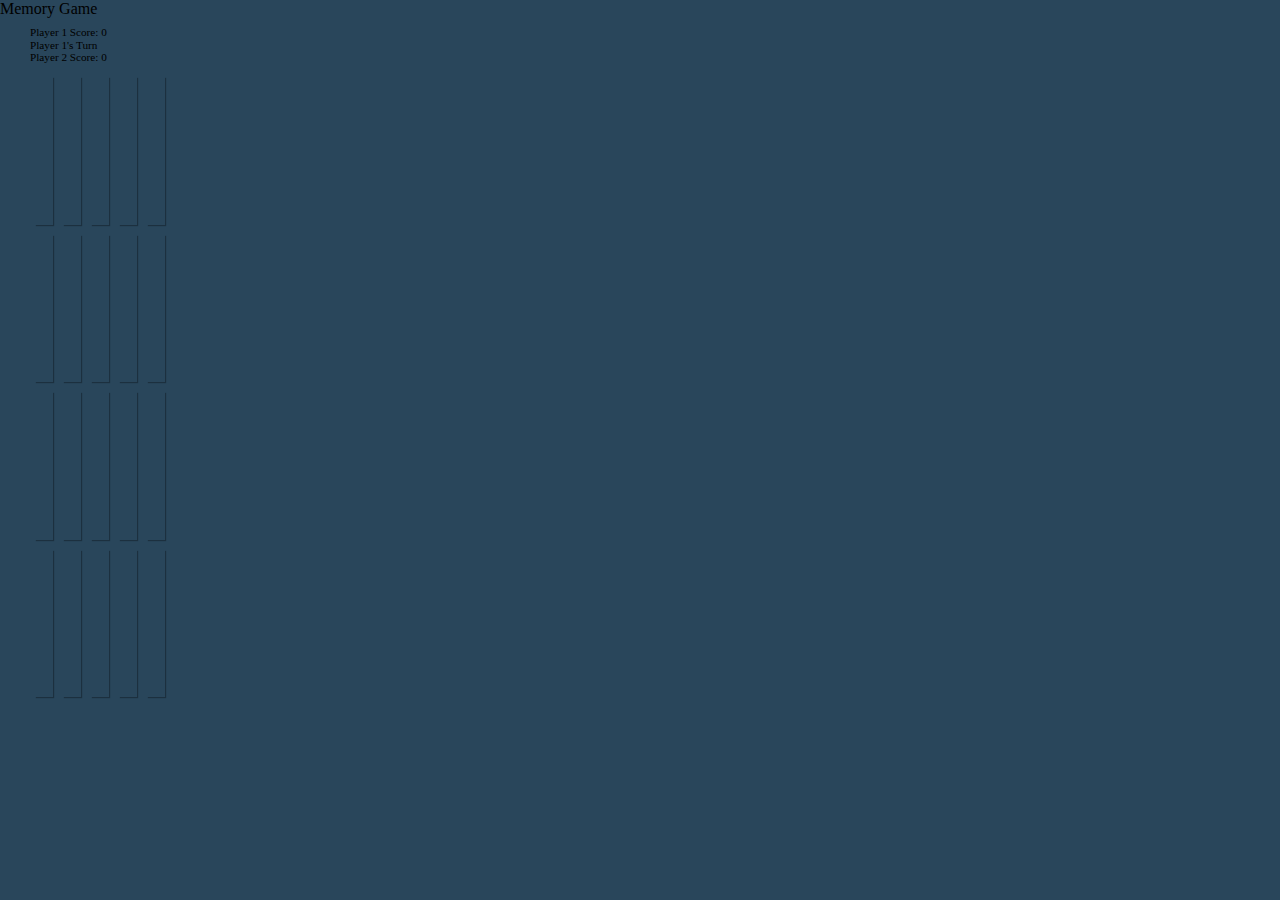
==== memory-game/index.html @ e12393a9 "added back image" ====
<!doctype html>
<html lang="en">
  <head>
    <!-- Required meta tags -->
    <meta charset="utf-8">
    <meta name="viewport" content="width=device-width, initial-scale=1">

    <!-- Bootstrap CSS -->
    <link href="https://cdn.jsdelivr.net/npm/bootstrap@5.0.0-beta2/dist/css/bootstrap.min.css" rel="stylesheet" integrity="sha384-BmbxuPwQa2lc/FVzBcNJ7UAyJxM6wuqIj61tLrc4wSX0szH/Ev+nYRRuWlolflfl" crossorigin="anonymous">
    <link rel="stylesheet" href="styles.css">

    <title>Memory Game</title>
  </head>
  <body ondragstart="return false;" ondrop="return false;">

    <div class="container">
    <h7>Memory Game</h7>
    
    <div id="prompt" class="card text-center invisible prompt">
      <div class="card-body">
        <h6 class="card-title">Do the cards match?</h6>      
        <button class="yes btn btn-primary">Yes</button>
        <div class="divider"></div>
        <button class="no btn btn-primary">No</button>
      </div>
    </div>

    <div id="speechPrompt" class="card text-center invisible speechPrompt">
      <div class="card-body">
        <h6 class="card-title">Say the Korean word to win the cards!</h6>      
        <br/>
        <button class="retry btn btn-primary">Retry</button>
        <div class="divider"></div>
        <button class="done btn btn-primary">Done</button>
      </div>
      <div class="card-footer">
        <p class="phrase">Phrase...</p>
        <p class="result">Right or wrong?</p>
        <p class="output">...diagnostic messages</p>        
      </div>
      
    </div>
    
    <section class="player-score scaled">
      <div class="d-flex bd-highlight justify-content-center">
        <div class="p-1 flex-fill bd-highlight">
          <p class="alert alert-secondary text-center" id="playerOneScoreDisplay">Player 1 Score: 0</p>
        </div>
        <div class="p-1 flex-fill bd-highlight">
          <p class="alert alert-secondary text-center" id="playerTurnDisplay">Player 1's Turn</p>
        </div>
        <div class="p-1 flex-fill bd-highlight">
          <p class="alert alert-secondary text-center" id="playerTwoScoreDisplay">Player 2 Score: 0</p>
        </div>
      </div>      
    </section>   
     
  <section id="gameGrid" class="memory-game">  
    <script>
      var gridSize = 10;

      //grid setup
      function setupGrid(gridSize) {
        
        var gameGrid = document.getElementById("gameGrid");
        
        var i;
        for (i = 3; i < gridSize + 3; i++) {
            gameGrid.innerHTML += '<div class="memory-card" data-framework="' + String.fromCharCode(94 + i) + '">\
                          <img id="' + String.fromCharCode(94 + i) + '1" class="front-face" src="" alt="" />\
                          <!--img class="back-face" src="img/back.png" alt="" /-->\
                          </div>\
                          <div class="memory-card" data-framework="' + String.fromCharCode(94 + i) + '">\
                          <img id="' + String.fromCharCode(94 + i) + '2" class="front-face" src="" alt="" />\
                          <!--img class="back-face" src="img/back.png" alt="" /-->\
                          </div>';
        }      
        
      }
      setupGrid(gridSize);      
    </script>    
  </section>    

  <script src="https://cdn.jsdelivr.net/npm/text-image/dist/text-image.js"></script>
  <script type="text/javascript" src="data.json"></script>
  <script src="scripts.js"></script>
      
  <!-- Bootstrap Bundle with Popper -->
  <script src="https://cdn.jsdelivr.net/npm/bootstrap@5.0.0-beta2/dist/js/bootstrap.bundle.min.js" integrity="sha384-b5kHyXgcpbZJO/tY9Ul7kGkf1S0CWuKcCD38l8YkeH8z8QjE0GmW1gYU5S9FOnJ0" crossorigin="anonymous"></script>
  <script src="https://code.responsivevoice.org/responsivevoice.js?key=RPARJK7G"></script>
  
  </body>
</html>
---- memory-game/styles.css ----
* {
  padding: 0;
  margin: 0;
  box-sizing: border-box;
}

body {
  height: 100vh;
  display: flex;
  background: #29465b;
}

@media all and (orientation:portrait) {
  /* Styles for Portrait screen */
  .memory-game {
    width: 100%;
    height: 40%;
    margin: auto;
    display: flex;
    flex-wrap: wrap;
    perspective: 1000px;
  }

  .speechPrompt,
  .prompt {
    position: absolute; 
    z-index:1000; 
    left:25%; 
    transform: scale(1);
  }
  
}
@media all and (orientation:landscape) {
  /* Styles for Landscape screen */
  .memory-game {
    width: 70%;
    height: 70%;
    margin: auto;
    display: flex;
    flex-wrap: wrap;
    perspective: 1000px;
  }   

  .speechPrompt,
  .prompt {
    position: absolute; 
    z-index:1000; 
    left:40%; 
    transform: scale(0.9);
  }
  
  
}

.memory-card {
  width: calc(20% - 10px);
  height: calc(25% - 10px);
  margin: 5px;
  position: relative;
  cursor: pointer;
  transform: scale(1);
  transform-style: preserve-3d;
  transition: transform .3s;
  transform-origin: center right;
  box-shadow: 1px 1px 1px rgba(0,0,0,.3);
}

.memory-card:active {
  transform: scale(0.97);
  transition: transform .3s;
}

.memory-card.flip {
  transform: translateX(-100%) rotateY(-180deg);
}

.front-face,
.back-face {
  width: 100%;
  height: 100%;
  padding: 5px;
  position: absolute;
  border-radius: 5px;
  background: #1C7CCC;
  backface-visibility: hidden;
  object-fit: scale-down;
}

.front-face {
  transform: rotateY(180deg);
}

.invisible {
	visibility: hidden;
  height: 0px;
}

.center {
  position: absolute;
  top: 100%;
  width: 100%;
  text-align: center;
  opacity: 0.8;
  left:250px;
}

.divider{
  width:5px;
  height:auto;
  display:inline-block;
}

.scaled {
  transform: scale(0.7); /* Equal to scaleX(0.7) scaleY(0.7) */
}
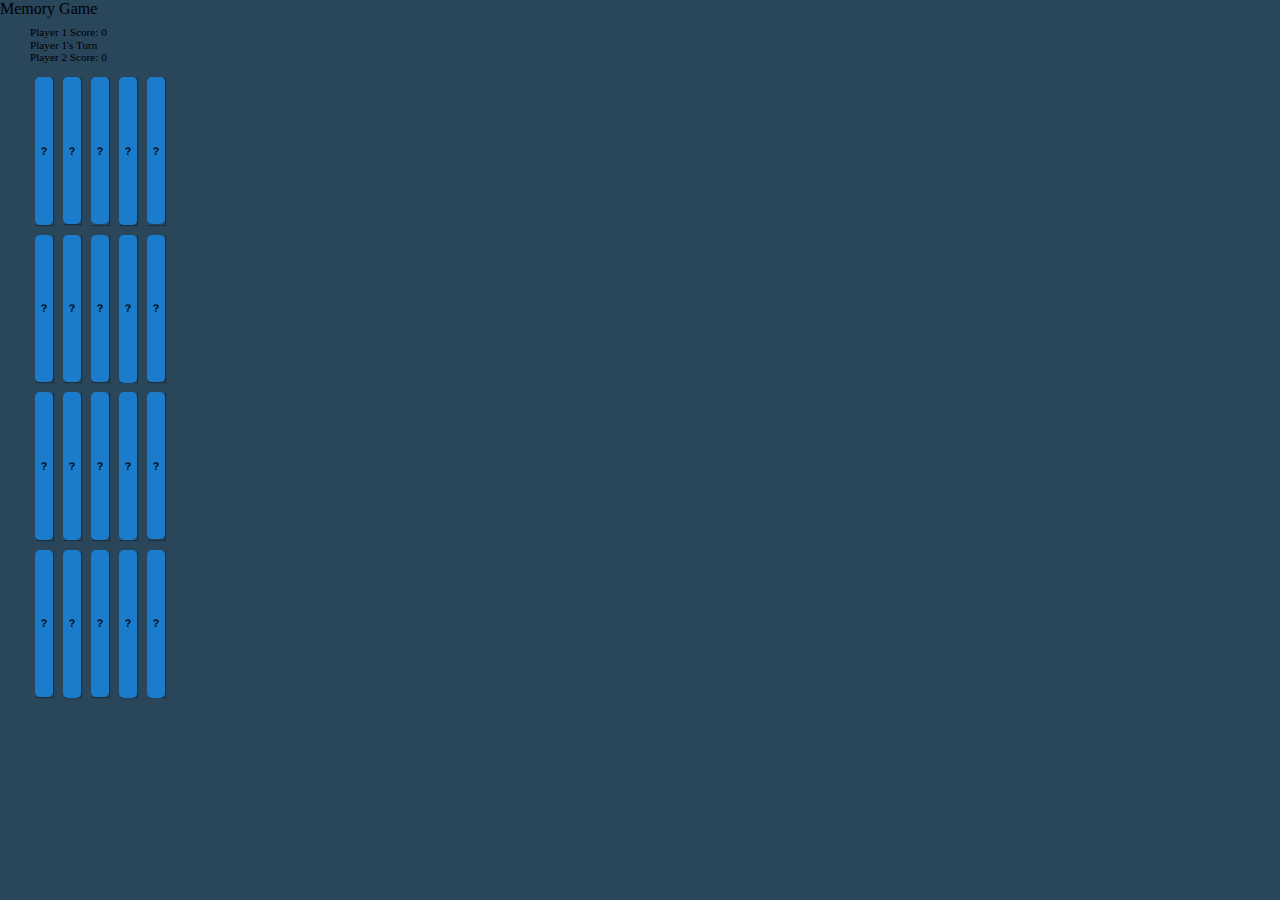
==== commit 88262f8f: "Update index.html" ====
--- a/memory-game/index.html
+++ b/memory-game/index.html
@@ -68,11 +68,11 @@
         for (i = 3; i < gridSize + 3; i++) {
             gameGrid.innerHTML += '<div class="memory-card" data-framework="' + String.fromCharCode(94 + i) + '">\
                           <img id="' + String.fromCharCode(94 + i) + '1" class="front-face" src="" alt="" />\
-                          <!--img class="back-face" src="img/back.png" alt="" /-->\
+                          <img class="back-face" src="[data-uri]" alt="" />\
                           </div>\
                           <div class="memory-card" data-framework="' + String.fromCharCode(94 + i) + '">\
                           <img id="' + String.fromCharCode(94 + i) + '2" class="front-face" src="" alt="" />\
-                          <!--img class="back-face" src="img/back.png" alt="" /-->\
+                          <img class="back-face" src="[data-uri]" alt="" />\
                           </div>';
         }      
         
